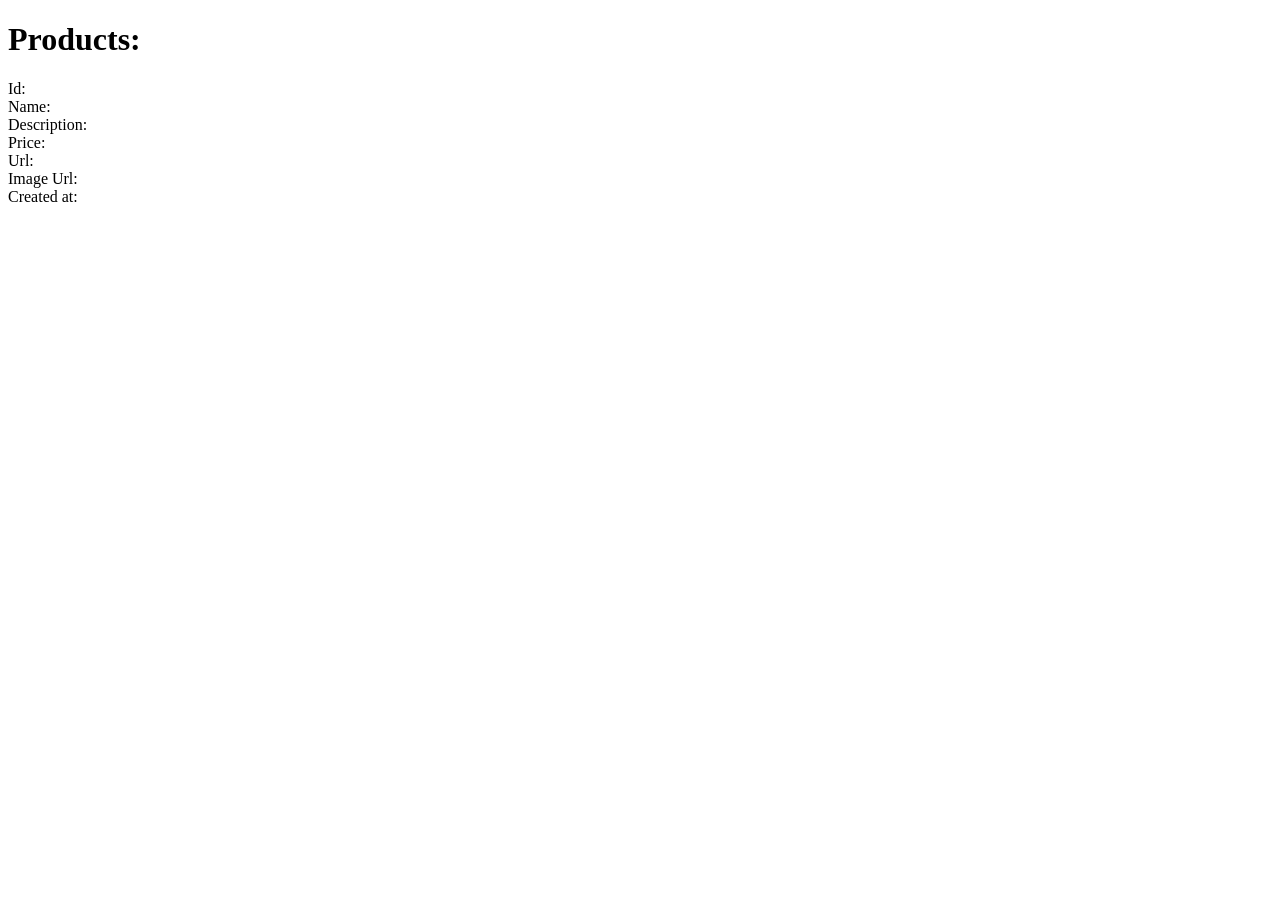
==== target/classes/templates/products.html @ 4d3d02c4 "added real social icons and marhced footer to navbar" ====
<!DOCTYPE html>
<html lang="en">
<head>
    <meta charset="UTF-8">
    <title>Products</title>
    <link rel="stylesheet" th:href="@{/style.css}">
    <meta name="viewport" content="width=device-width, initial-scale=1.0">
    <link rel="stylesheet" href="https://cdnjs.cloudflare.com/ajax/libs/font-awesome/6.5.0/css/all.min.css">
</head>
<body>
<div th:replace="navbar :: navbar"></div>
<h1>Products:</h1>
<div th:each="product : ${products}">
    <div>Id: <span th:text="${product.id}"></span></div>
    <div>Name: <span th:text="${product.name}"></span></div>
    <div>Description: <span th:text="${product.description}"></span></div>
    <div>Price: <span th:text="${product.price}"></span></div>
    <div>Url: <span th:text="${product.url}"></span></div>
    <div>Image Url: <span th:text="${product.image_url}"></span></div>
    <div>Created at: <span th:text="${product.created_at}"></span></div>
</div>
<div th:replace="footer :: footer"></div>
<script>
    function toggleMenu() {
        const nav = document.getElementById("navLinks");

        console.log("CLICKED"); // 👈 DEBUG (check console)

        if (nav) {
            nav.classList.toggle("active");
        } else {
            console.error("navLinks not found");
        }
    }
</script>
</body>
</html>
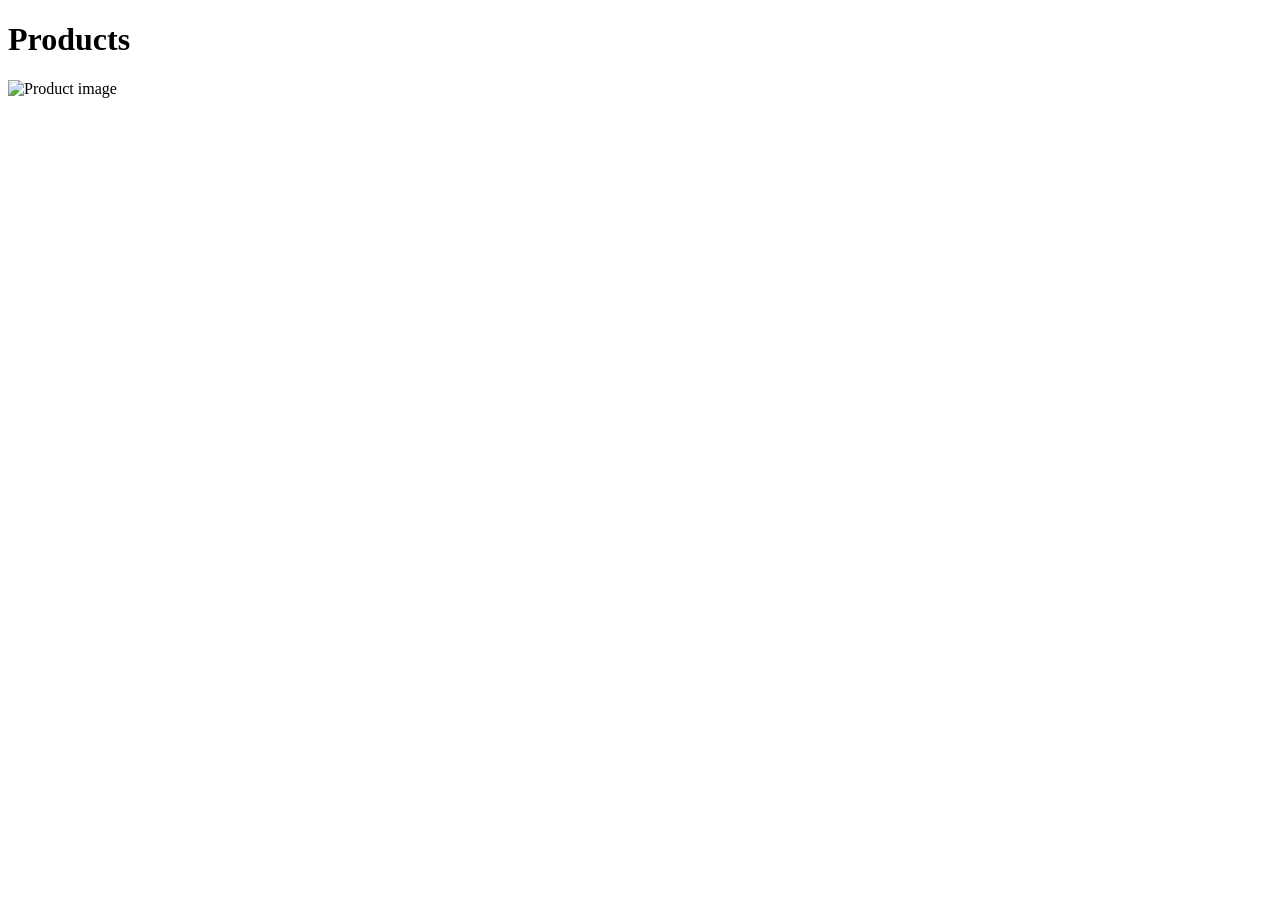
==== commit db916781: "Update +products.html +item.html +style.css" ====
--- a/target/classes/templates/products.html
+++ b/target/classes/templates/products.html
@@ -9,15 +9,14 @@
 </head>
 <body>
 <div th:replace="navbar :: navbar"></div>
-<h1>Products:</h1>
-<div th:each="product : ${products}">
-    <div>Id: <span th:text="${product.id}"></span></div>
-    <div>Name: <span th:text="${product.name}"></span></div>
-    <div>Description: <span th:text="${product.description}"></span></div>
-    <div>Price: <span th:text="${product.price}"></span></div>
-    <div>Url: <span th:text="${product.url}"></span></div>
-    <div>Image Url: <span th:text="${product.image_url}"></span></div>
-    <div>Created at: <span th:text="${product.created_at}"></span></div>
+<h1 class="title">Products</h1>
+<div class="products-container">
+    <div th:each="product : ${products}" class="box">
+        <a th:href="@{/products/item(id=${product.id})}" class="products-name">
+            <div th:text="${product.name}"></div>
+            <img th:src="${product.image_url}" alt="Product image" style="width:200px">
+        </a>
+    </div>
 </div>
 <div th:replace="footer :: footer"></div>
 <script>
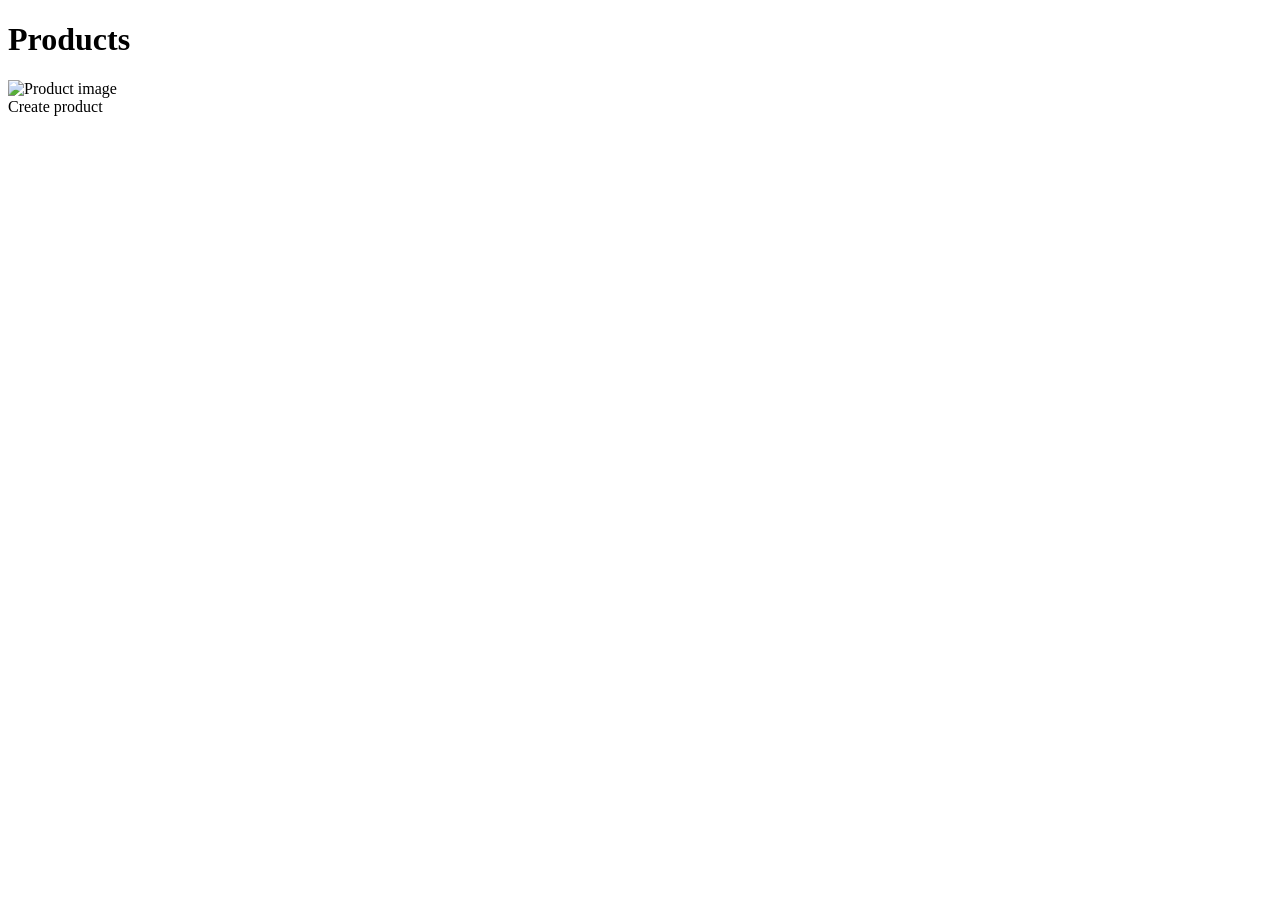
==== commit d5c170bf: "added create product button" ====
--- a/target/classes/templates/products.html
+++ b/target/classes/templates/products.html
@@ -14,9 +14,12 @@
     <div th:each="product : ${products}" class="box">
         <a th:href="@{/products/item(id=${product.id})}" class="products-name">
             <div th:text="${product.name}"></div>
-            <img th:src="${product.image_url}" alt="Product image" style="width:200px">
+            <img th:src="${product.image_url}" alt="Product image">
         </a>
     </div>
+</div>
+<div class="createProductBtn">
+    <a th:href="@{/products/create}" class="create-btn">Create product</a>
 </div>
 <div th:replace="footer :: footer"></div>
 <script>
